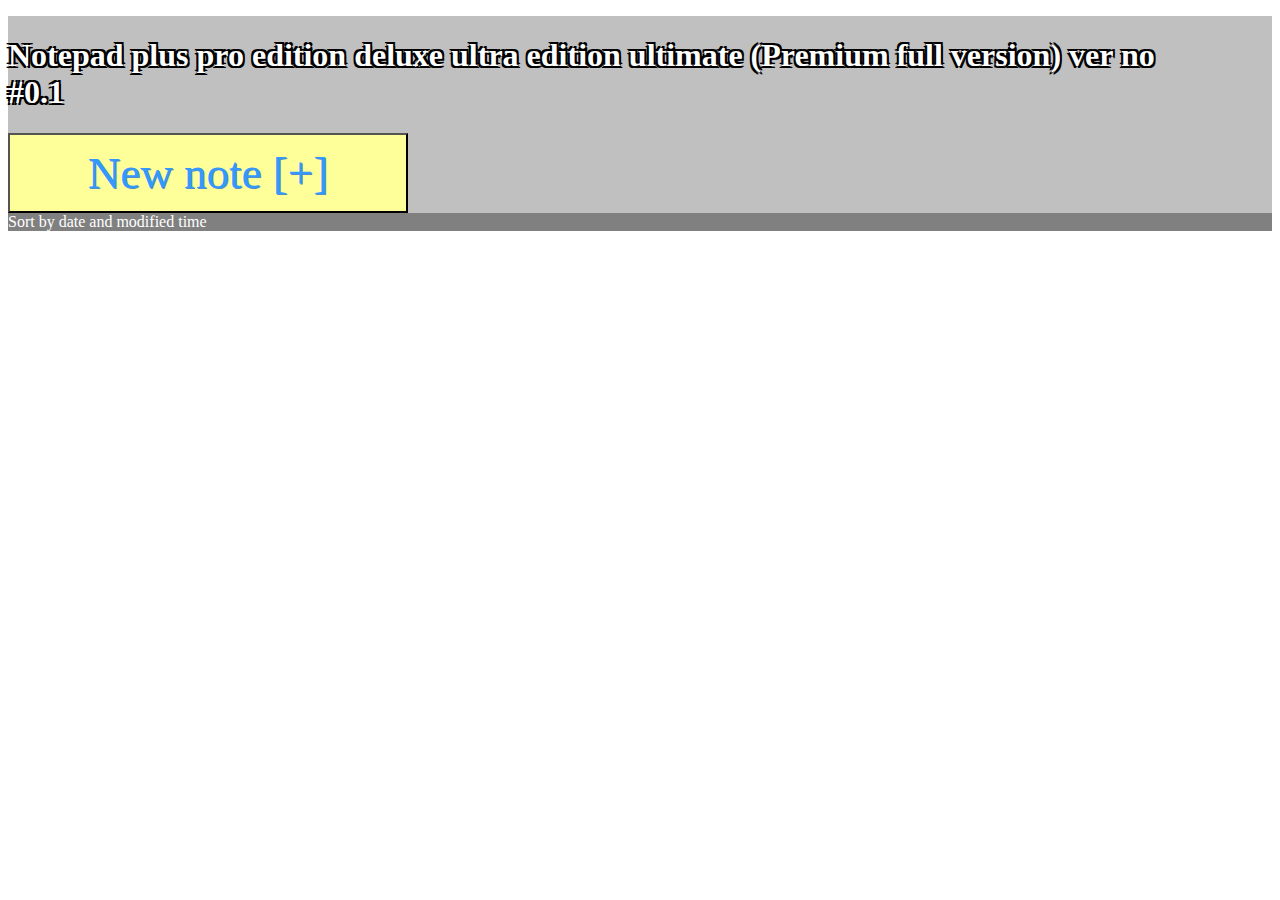
==== index.html @ 2082df76 "added main page" ====
<!DOCTYPE HTML PUBLIC "-//W3C//DTD HTML 4.01 Transitional//EN" "http://www.w3.org/TR/html4/loose.dtd"> 
<!--By Jonathan Gawecki SID:13204633.-->
<head>
	<!--This is where everything is called from .-->
	<meta charset="UTF-8">
	<meta name="viewpoint" content="width=device-width, initial-scale=1.0"/>
	
	<title> Note application </title>
	
	<link rel="stylesheet" type="text/css" href="A2mobility.css">
	<script src="A2mobility.js" type="text/javascript"></script>
	
</head>
	
<body>

	<div id="header">
	<h1> Notepad plus pro edition deluxe ultra edition ultimate (Premium full version) ver no #0.1</h1>
	<form action="notePage.html" class="mainButtons"><input type="submit" value="New note [+]" onclick="newNote()"></form>
	</div>
	
	<div id="datePlacement">
	<p>Sort by date and modified time</p>
	</div>
	
	<div id="notePlacement">
	
	</div>
	
</body>
---- A2mobility.css ----
<style type="text/css">
/*By Jonathan Gawecki SID:13204633*/
html, body {
    height:100%;
}

h1 {
    color: white;
    text-shadow:
    -2px -2px 0 #000,
    2px -2px 0 #000,
    -2px 2px 0 #000,
    2px 2px 0 #000; 
	font-family:Impact;
	float:left;
	padding-right:100px;
}

p {
color: white;
}

#datePlacement {
	float:center;
	width:100%;
	color:white;
	background-color:grey;
}

#header {
	float:right;
	width:100%;
	color:white;
	background-color:silver;
}

.mainButtons input[type="submit"] {
	height: 80px;
	width: 400px;
	display:inline-block;
	color:#3399FF;
	font-family:Impact;
	font-size:45px;
	text-decoration:none;
	text-shadow:1px 1px 0px #528ecc;
	background-color:#FFFF99;
}.mainButtons input[type="submit"]:hover {
	background:-webkit-gradient( linear, left top, left bottom, color-stop(0.05, #FFFF99), color-stop(1, #FFFFCC) );
	background:-moz-linear-gradient( center top, #FFFF99 5%, #FFFFCC 100% );
	filter:progid:DXImageTransform.Microsoft.gradient(startColorstr='#FFFF99', endColorstr='#FFFFCC');
	background-color:#FFFF99;
}.mainButtons input[type="submit"]:active {
	position:relative;
	top:1px;
}

</style>
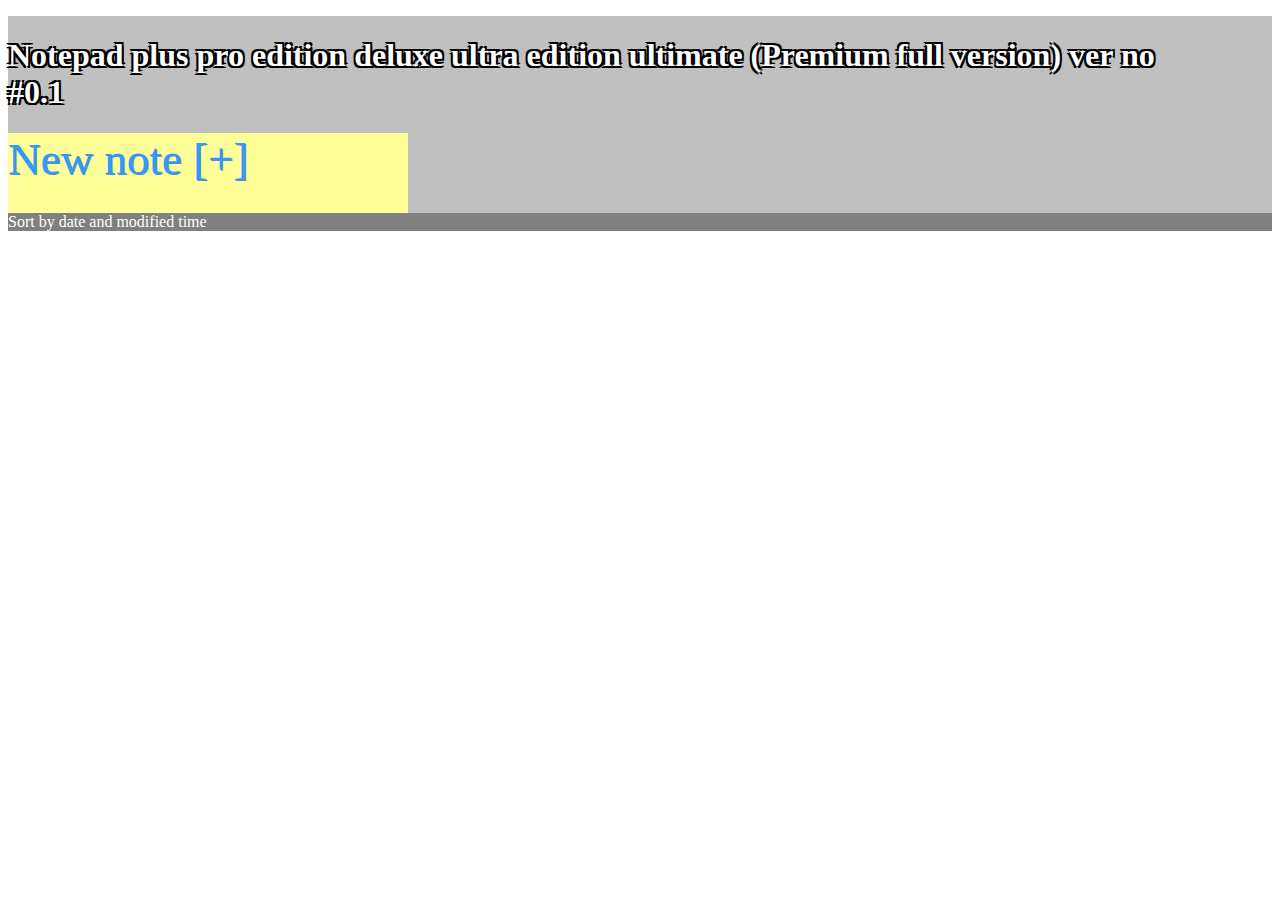
==== commit aab6b05f: "got history items workin yeah" ====
--- a/index.html
+++ b/index.html
@@ -8,23 +8,23 @@
 	<title> Note application </title>
 	
 	<link rel="stylesheet" type="text/css" href="A2mobility.css">
-	<script src="A2mobility.js" type="text/javascript"></script>
 	
 </head>
 	
-<body>
+<body onload="NotesApp.start();">
 
 	<div id="header">
 	<h1> Notepad plus pro edition deluxe ultra edition ultimate (Premium full version) ver no #0.1</h1>
-	<form action="notePage.html" class="mainButtons"><input type="submit" value="New note [+]" onclick="newNote()"></form>
+	<a class ="mainButtons" href="NotesApp.html">New note [+]</a>
 	</div>
 	
 	<div id="datePlacement">
 	<p>Sort by date and modified time</p>
 	</div>
 	
-	<div id="notePlacement">
+	<div id="history">
 	
 	</div>
 	
+	<script src="NotesApp.js" type="text/javascript"></script>
 </body>--- a/A2mobility.css
+++ b/A2mobility.css
@@ -34,7 +34,7 @@
 	background-color:silver;
 }
 
-.mainButtons input[type="submit"] {
+a.mainButtons {
 	height: 80px;
 	width: 400px;
 	display:inline-block;
@@ -44,12 +44,12 @@
 	text-decoration:none;
 	text-shadow:1px 1px 0px #528ecc;
 	background-color:#FFFF99;
-}.mainButtons input[type="submit"]:hover {
+}a.mainButtons:hover {
 	background:-webkit-gradient( linear, left top, left bottom, color-stop(0.05, #FFFF99), color-stop(1, #FFFFCC) );
 	background:-moz-linear-gradient( center top, #FFFF99 5%, #FFFFCC 100% );
 	filter:progid:DXImageTransform.Microsoft.gradient(startColorstr='#FFFF99', endColorstr='#FFFFCC');
 	background-color:#FFFF99;
-}.mainButtons input[type="submit"]:active {
+}a.mainButtons:active {
 	position:relative;
 	top:1px;
 }
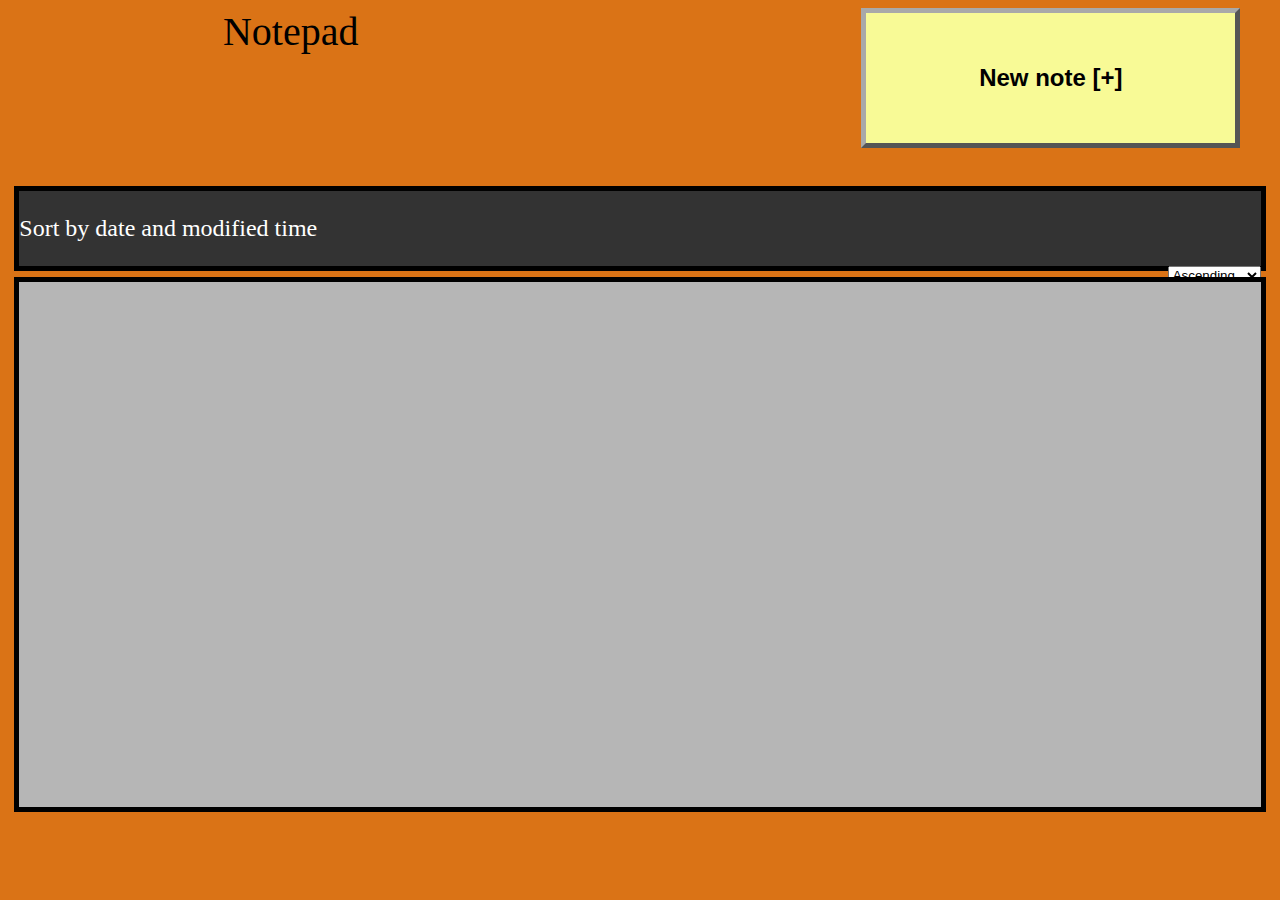
==== commit d34ca641: "jquery added and notes on one page" ====
--- a/index.html
+++ b/index.html
@@ -7,24 +7,48 @@
 	
 	<title> Note application </title>
 	
-	<link rel="stylesheet" type="text/css" href="A2mobility.css">
+	<link rel="stylesheet" type="text/css" href="NotesApp.css">
 	
 </head>
 	
 <body onload="NotesApp.start();">
+	<div id="homePage">
+		<div id="header1">
+		<!-- <h1> Notepad </h1> -->
+		<div id="logo"> Notepad </div>
+		<!--<img title="mitch" src="mitch.jpg" />-->
+		<button class ="butt" onclick="NotesApp.newNote();">New note [+]</button>
+		</div>
+		
+		<div id="datePlacement">
+		<p> Sort by date and modified time </p>
+		<form id="dropbox">
+			<select>
+				<option value="Ascending">Ascending</option>
+				<option value="Descending">Descending</option>
+			</select>
+		</form>
+		</div>
+		
+		<div id="history"></div>
+	</div>
 
-	<div id="header">
-	<h1> Notepad plus pro edition deluxe ultra edition ultimate (Premium full version) ver no #0.1</h1>
-	<a class ="mainButtons" href="NotesApp.html">New note [+]</a>
-	</div>
-	
-	<div id="datePlacement">
-	<p>Sort by date and modified time</p>
-	</div>
-	
-	<div id="history">
-	
+	<div id="notePage">
+		<div id = "header1">
+			<button class="butt" id="add" onclick="NotesApp.submitNote('add');">Add</button>
+			<button class="butt" id="update" onclick="NotesApp.submitNote('update');">Update</button>
+			<button class="butt" id="cancel" onclick="NotesApp.showHomepage();">Cancel</button>	
+		</div><br />
+		
+		<div id = "header2">
+		<input type="text" id="name" placeholder="Enter your heading here"/>
+		
+		
+		<br />
+		<textarea id="text"></textarea>
+		<br />
 	</div>
 	
 	<script src="NotesApp.js" type="text/javascript"></script>
+	<script src="jquery-1.10.2_prod.js" type="text/javascript"></script>
 </body>--- a/NotesApp.css
+++ b/NotesApp.css
@@ -0,0 +1,96 @@
+textarea {
+	font-size: 39px;
+	margin: 0 auto;
+	width:98%;
+	height:510px;
+	border-radius: 4px;
+	box-shadow: inset 0 1px 0 rgba(255, 255, 255, 0.4), 0 1px 1px rgba(0, 0, 0, 0.2);
+	background: url(notes.jpg);
+	line-height: 140%;
+}
+
+input {
+	width: 98%;
+	height: 100%;
+	font-size: 180%;
+	font-weight:bold;
+	box-shadow: inset 0 1px 0 rgba(255, 255, 255, 0.4), 0 1px 1px rgba(0, 0, 0, 0.2);
+
+}
+
+.butt {
+	font-size: 150%;
+	font-weight:bold;
+	border: 5px outset darkgrey;
+	background-color: #F8FA96;
+	height: 100%;
+	width:50px;
+	width: 30%;
+	cursor: pointer;
+	text-align:center;
+	float: right;
+	margin-right: 2.5%;
+}
+
+.butt:hover {
+	background-color: #F9F27D;
+	color: black;
+}
+
+.butt:active {
+
+	color: black;
+	border:0px outset darkgrey;
+}
+#header1 {
+	height: 140px;
+	width: 100%;
+	/*border:2px solid lightblue;
+	background:lightblue;*/
+}
+
+#header2 {
+	height: 70px;
+	width: 100%;
+}
+
+body{
+	background: #DA7316;
+}
+
+#logo {
+	float: left;
+	margin-left: 17%;
+	font-size: 40px;
+
+}
+
+#datePlacement {
+	border: 5px solid black;
+	text-align: left;
+	font-size: 24px;
+	color: white;
+	margin: 0.5%;
+	background: #333333;
+}
+
+#history {
+	height: 525px;
+	border: 5px solid black;
+	margin: 0.5%;
+	background: #B6B6B6;
+	position:relative;
+}
+
+div {
+	margin-bottom: 3%;
+}
+
+.text {
+	font-size: 30px;
+}
+
+#dropbox {
+	float: right;
+	font-size: 24px;
+}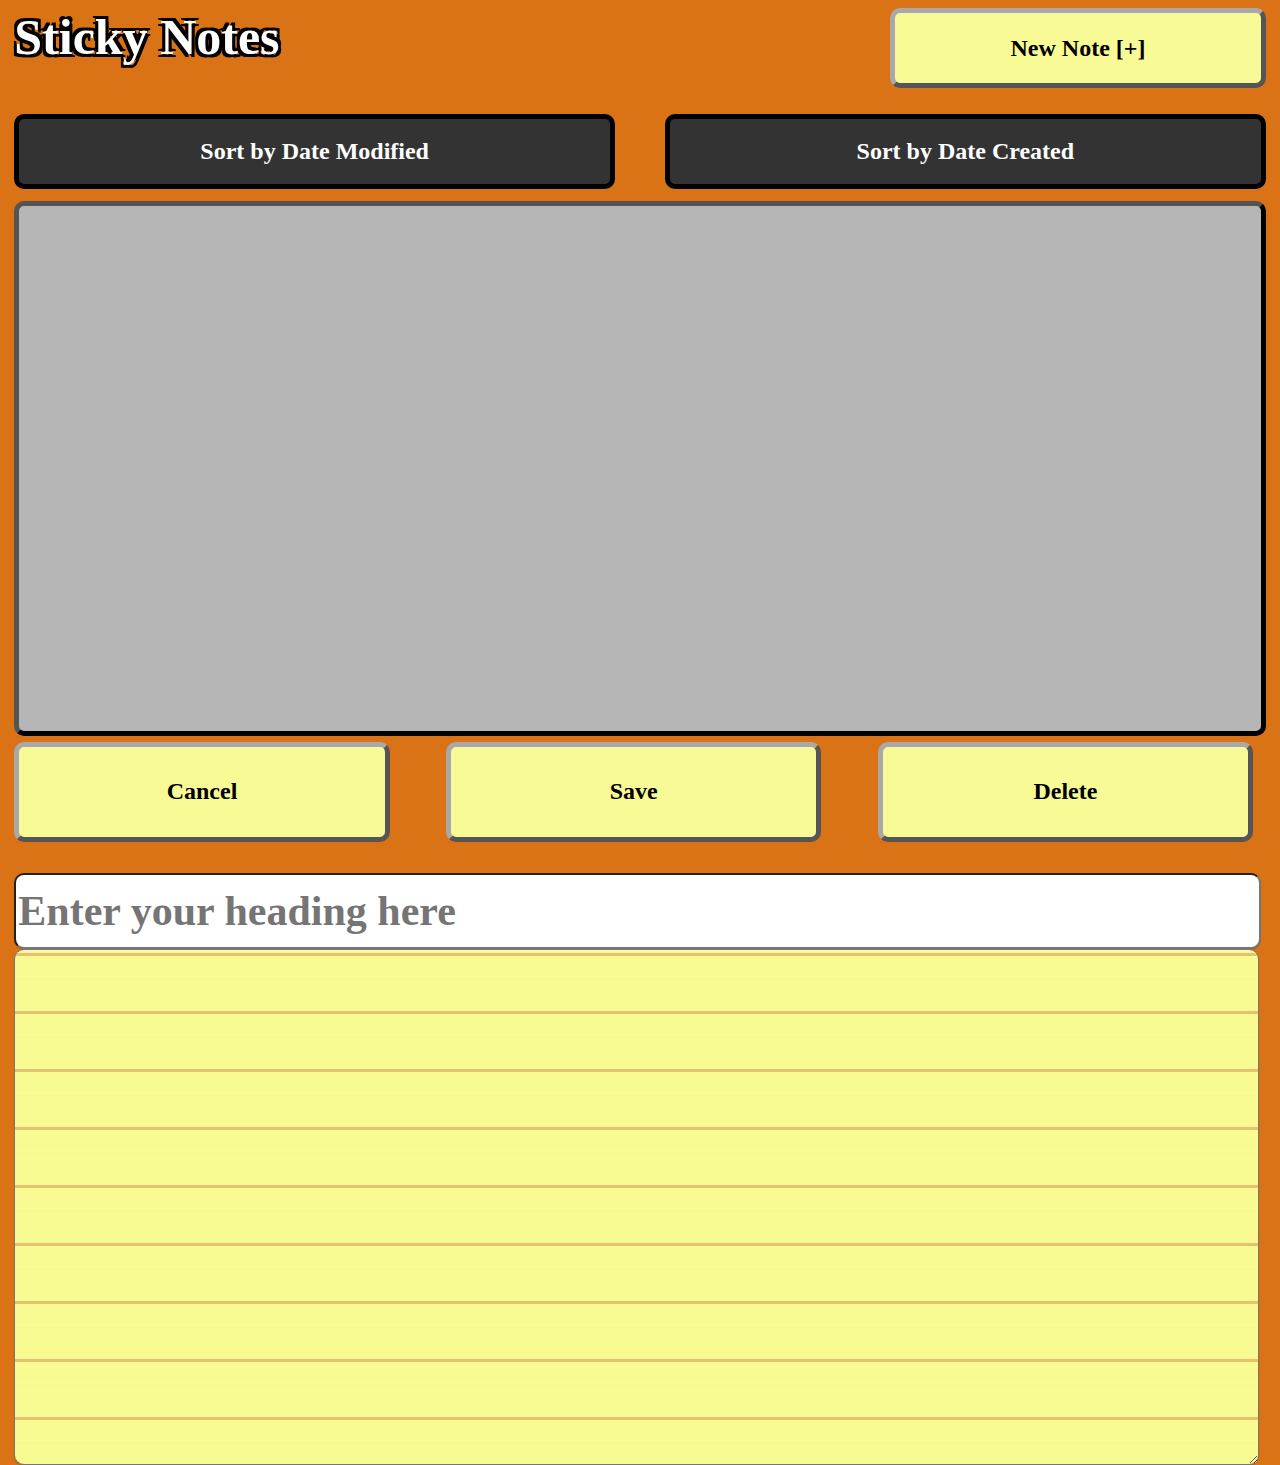
==== commit 04562587: "finished" ====
--- a/index.html
+++ b/index.html
@@ -1,52 +1,39 @@
 <!DOCTYPE HTML PUBLIC "-//W3C//DTD HTML 4.01 Transitional//EN" "http://www.w3.org/TR/html4/loose.dtd"> 
-<!--By Jonathan Gawecki SID:13204633.-->
+<!--	by Jonathan Gawecki	SID:13204633
+		   Mitchell Hall	SID:13131210
+		   Darren Rudinger	SID:
+		   Dylan Brown		SID:
+-->
 <head>
-	<!--This is where everything is called from .-->
 	<meta charset="UTF-8">
 	<meta name="viewpoint" content="width=device-width, initial-scale=1.0"/>
-	
 	<title> Note application </title>
-	
 	<link rel="stylesheet" type="text/css" href="NotesApp.css">
-	
 </head>
 	
 <body onload="NotesApp.start();">
 	<div id="homePage">
-		<div id="header1">
-		<!-- <h1> Notepad </h1> -->
-		<div id="logo"> Notepad </div>
-		<!--<img title="mitch" src="mitch.jpg" />-->
-		<button class ="butt" onclick="NotesApp.newNote();">New note [+]</button>
+		<div class="header1">
+			<div id="logo"> Sticky Notes </div>
+			<button class ="butt" id="addButton" onclick="NotesApp.newNote();">New Note [+]</button>
 		</div>
-		
-		<div id="datePlacement">
-		<p> Sort by date and modified time </p>
-		<form id="dropbox">
-			<select>
-				<option value="Ascending">Ascending</option>
-				<option value="Descending">Descending</option>
-			</select>
-		</form>
+		<div id="sort">
+			<button type="button" class="sortButton" id="sortModified" onclick="NotesApp.refreshHistory('date_modified');">Sort by Date Modified</button>
+			<button type="button" class="sortButton" id="sortCreated" onclick="NotesApp.refreshHistory('date_created');">Sort by Date Created</button>
 		</div>
-		
 		<div id="history"></div>
 	</div>
 
 	<div id="notePage">
-		<div id = "header1">
-			<button class="butt" id="add" onclick="NotesApp.submitNote('add');">Add</button>
-			<button class="butt" id="update" onclick="NotesApp.submitNote('update');">Update</button>
+		<div class="header1">
 			<button class="butt" id="cancel" onclick="NotesApp.showHomepage();">Cancel</button>	
+			<button class="butt" id="save" onclick="NotesApp.saveNote();">Save</button>
+			<button class="butt" id="delete" onclick="NotesApp.deleteNote();">Delete</button>
 		</div><br />
-		
-		<div id = "header2">
-		<input type="text" id="name" placeholder="Enter your heading here"/>
-		
-		
-		<br />
-		<textarea id="text"></textarea>
-		<br />
+		<div class="input">
+			<input type="text" id="name" placeholder="Enter your heading here" maxlength="25"/><br />
+			<textarea id="text"></textarea><br />
+		</div>
 	</div>
 	
 	<script src="NotesApp.js" type="text/javascript"></script>
--- a/NotesApp.css
+++ b/NotesApp.css
@@ -1,9 +1,14 @@
+body {
+	font-family: Comic Sans Ms;
+}
+
 textarea {
 	font-size: 39px;
+	font-family: Comic Sans Ms;
 	margin: 0 auto;
 	width:98%;
 	height:510px;
-	border-radius: 4px;
+	border-radius: 10px;
 	box-shadow: inset 0 1px 0 rgba(255, 255, 255, 0.4), 0 1px 1px rgba(0, 0, 0, 0.2);
 	background: url(notes.jpg);
 	line-height: 140%;
@@ -12,16 +17,20 @@
 input {
 	width: 98%;
 	height: 100%;
-	font-size: 180%;
+	font-size: 42px;
 	font-weight:bold;
+	font-family: Comic Sans Ms;
+	border-radius:10px;
 	box-shadow: inset 0 1px 0 rgba(255, 255, 255, 0.4), 0 1px 1px rgba(0, 0, 0, 0.2);
 
 }
 
-.butt {
+button {
 	font-size: 150%;
 	font-weight:bold;
+	font-family: Comic Sans Ms;
 	border: 5px outset darkgrey;
+	border-radius:10px;
 	background-color: #F8FA96;
 	height: 100%;
 	width:50px;
@@ -32,26 +41,33 @@
 	margin-right: 2.5%;
 }
 
-.butt:hover {
+button:hover {
 	background-color: #F9F27D;
 	color: black;
 }
 
-.butt:active {
+button:active {
 
 	color: black;
 	border:0px outset darkgrey;
 }
-#header1 {
-	height: 140px;
-	width: 100%;
+
+#addButton {
+	height:80%;
+	margin:0;
+}
+
+.header1 {
+	height: 100px;
+	margin:0.5%;
 	/*border:2px solid lightblue;
 	background:lightblue;*/
 }
 
-#header2 {
+.input {
 	height: 70px;
 	width: 100%;
+	margin:0.5%;
 }
 
 body{
@@ -60,37 +76,104 @@
 
 #logo {
 	float: left;
-	margin-left: 17%;
-	font-size: 40px;
+	font-size: 50px;
+	font-weight: bold;
+	color: white;
+    text-shadow: -3px -3px 0 #000, 3px -3px 0 #000, -3px 3px 0 #000, 3px 3px 0 #000;
+    margin-bottom:0;
 
 }
 
-#datePlacement {
+#sort {
+	height: 80px;
+	margin:0.5%;
+}
+
+.sortButton {
+	width: 48%;
+	height: 75px;
 	border: 5px solid black;
-	text-align: left;
+	text-align: center;
 	font-size: 24px;
 	color: white;
-	margin: 0.5%;
 	background: #333333;
+	margin-right:0;
+}
+
+.sortButton:hover {
+	background: white;
+	color: black;
+}
+
+.sortButton:active{
+	border: 5px solid white;
+}
+
+#sortModified {
+	float:left;
+}
+
+#sortCreated {
+	float:right;
 }
 
 #history {
-	height: 525px;
-	border: 5px solid black;
+	padding-bottom: 525px;
+	border: 5px outset black;
+	border-radius:10px;
 	margin: 0.5%;
 	background: #B6B6B6;
-	position:relative;
+	position: relative;
 }
 
-div {
-	margin-bottom: 3%;
+.historyItem {
+	text-align: center;
+	background: #F8FA96;
+	border: 5px outset black;
+	margin-bottom: -1.5%;
+	padding-bottom: 2%;
 }
 
-.text {
-	font-size: 30px;
+.item_name {
+	margin-top: 1%;
+	margin-bottom:1%;
+	text-align: center;
+	font-size: 21px;
+	font-weight: bold;
+
 }
 
-#dropbox {
-	float: right;
-	font-size: 24px;
+.item_date_modified {
+	font-size: 15px;
+	font-style: italic;
+	display: inline;
+	margin-right: 15px;
+	margin-bottom: 6%;
+}
+
+.item_date_created {
+	font-size: 15px;
+	font-style: italic;
+	display: inline;
+}
+
+#cancel {
+	width:30%;
+	float:left;
+	margin-right:4.5%;
+}
+
+#save {
+	width:30%;
+	float:left;
+	margin-right:4.5%;
+}
+
+#delete {
+	float:left;
+	margin-right:0;
+}
+
+@media (max-width: 1280px) and (orientation:landscape){
+
 }